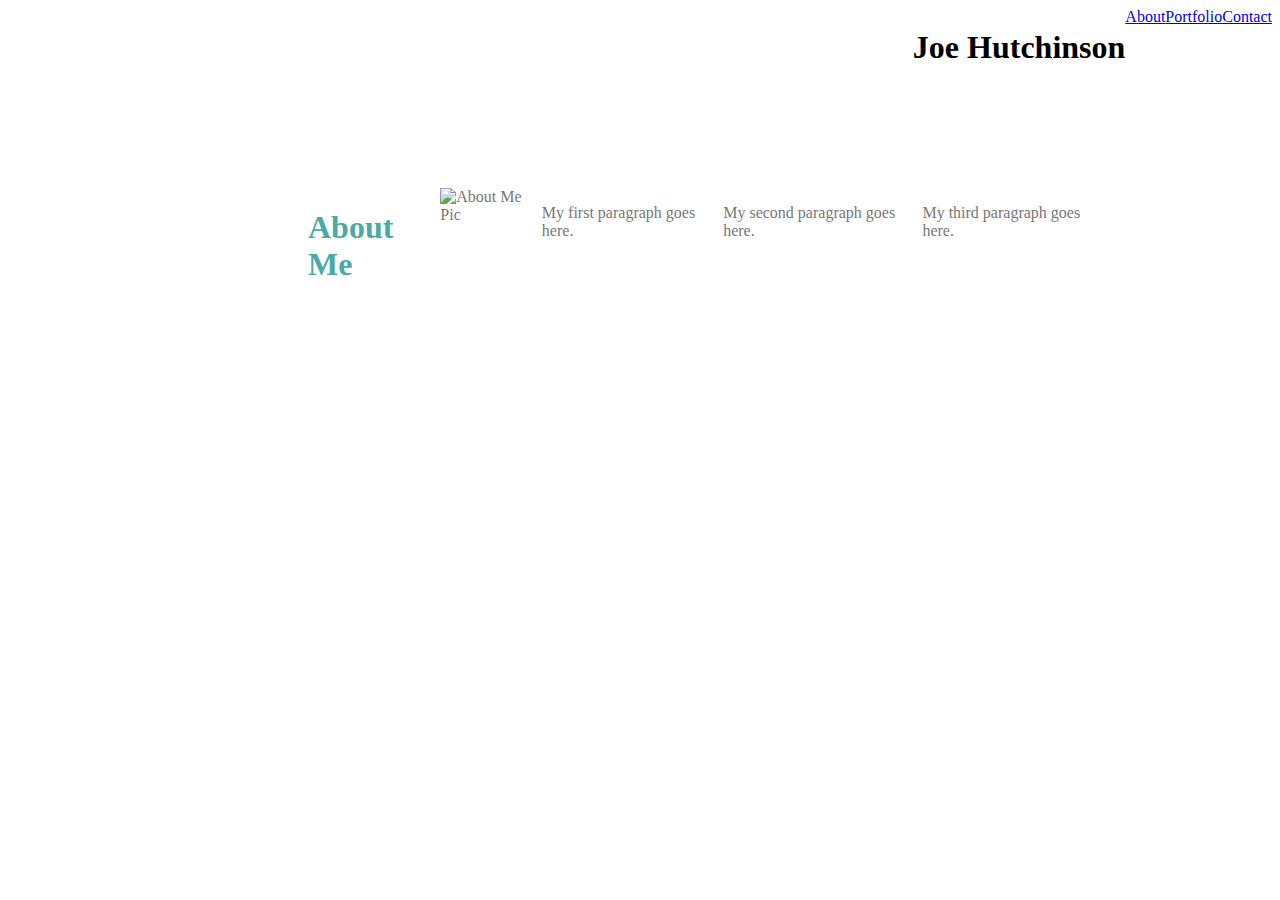
==== index.html @ d0b3944f "Preliminary CSS work" ====
<!DOCTYPE html>
<html lang="en">

<head>
    <meta charset="UTF-8">
    <title>Joe Hutchinson's Main Page</title>
    <link rel="stylesheet" type="text/css" href="Assets/css/style.css">
</head>

<body>

    <div class="topnav">
        <H1>Joe Hutchinson</H1>
        <a href="url" target="_blank">About</a>
        <a href="url" target="_blank">Portfolio</a>
        <a href="url" target="_blank">Contact</a>

    </div>

    <div  id="wrapper">
        <div id="aboutme"><H1>About Me</H1></div>
        
        <img src="assets/images/Me 11-22-2018.jpg" alt="About Me Pic">

        <p>My first paragraph goes here.</p>
        <p>My second paragraph goes here.</p>
        <p>My third paragraph goes here.</p>

    </div>

    <footer>


    </footer>

</body>

</html>
---- Assets/css/style.css ----
body {
    background-image: img src="assets/images/dust_scratches.png";
    background-repeat: no-repeat;
  }


.topnav {
   display: flex;
   justify-content: flex-end;
   background-color: #ffffff;
   width: 100%;
   margin: 0;
   padding: 0;
   border: 5px;
   border-bottom-color: #cccccc;


}

H1 {
 font-family: Georgia, 'Times New Roman', Times, serif
}

#aboutme {
    color: #4aaaa5;
    
}

#wrapper {
    display: flex;
    justify-content: center;
    align-items: flex-start;
    width: 800px;
    height: 300px;
    padding: 0;
    margin-left: 300px;
    margin-top: 100px;
    color: #777777;
    background-color: #ffffff;
   
}
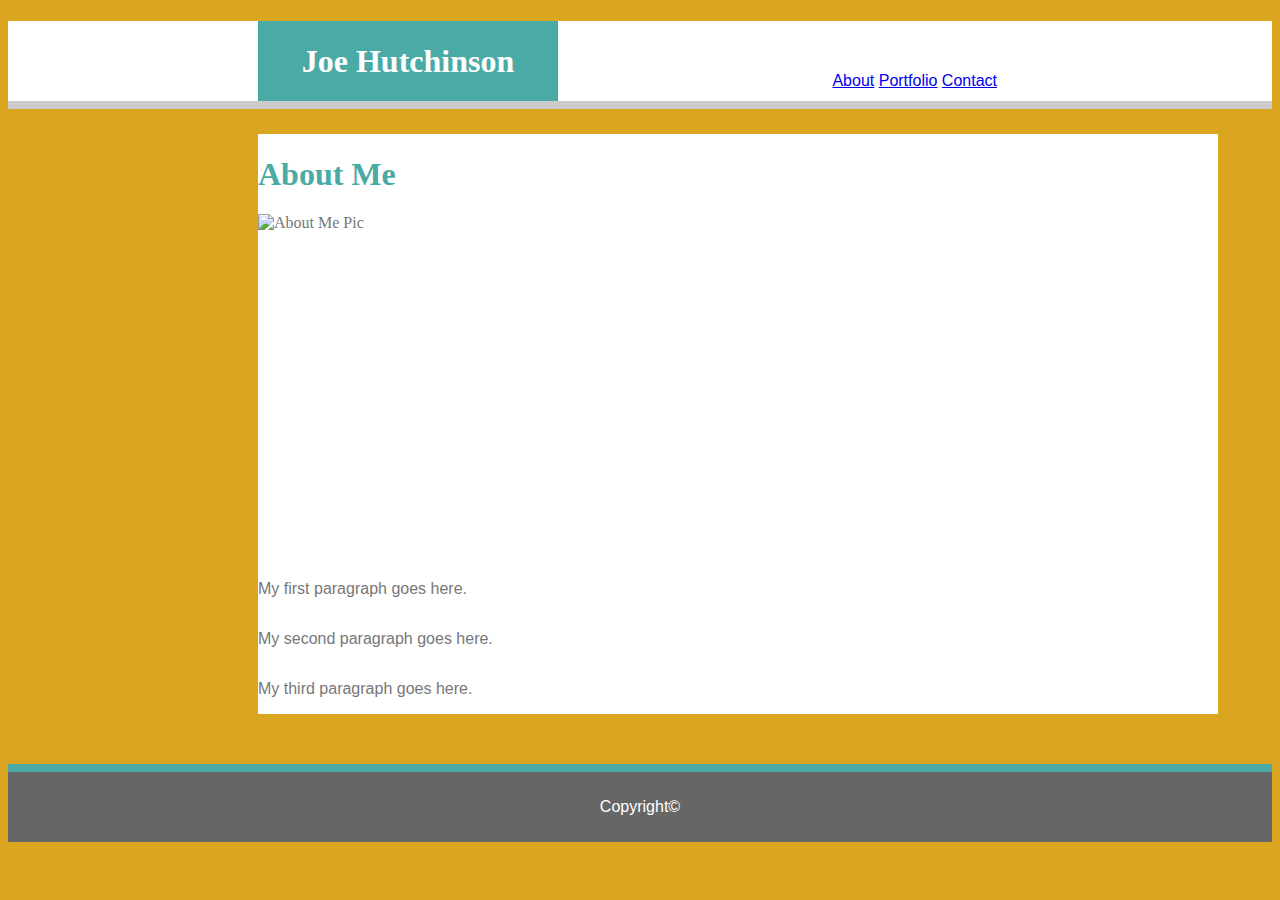
==== commit bea6f28e: "Updates to CSS and HTML files" ====
--- a/index.html
+++ b/index.html
@@ -7,20 +7,25 @@
     <link rel="stylesheet" type="text/css" href="Assets/css/style.css">
 </head>
 
+<header>
+
 <body>
-
+    
     <div class="topnav">
-        <H1>Joe Hutchinson</H1>
-        <a href="url" target="_blank">About</a>
-        <a href="url" target="_blank">Portfolio</a>
-        <a href="url" target="_blank">Contact</a>
-
+        <a href="#" target="_blank"><p>About</a>
+        <a href="#" target="_blank">Portfolio</a>
+        <a href="#" target="_blank">Contact</p></a>
+        
     </div>
-
+    
+    <div class="myname"><H1>Joe Hutchinson</H1></div>
+    
+    </header>
+    
     <div  id="wrapper">
         <div id="aboutme"><H1>About Me</H1></div>
         
-        <img src="assets/images/Me 11-22-2018.jpg" alt="About Me Pic">
+        <img src="assets/images/Me 11-22-2018.jpg" alt="About Me Pic" width=400px height=350px>
 
         <p>My first paragraph goes here.</p>
         <p>My second paragraph goes here.</p>
@@ -28,11 +33,13 @@
 
     </div>
 
-    <footer>
-
-
-    </footer>
+    
 
 </body>
 
+<footer>
+        <p>Copyright©</p>
+        
+</footer>
+
 </html>--- a/Assets/css/style.css
+++ b/Assets/css/style.css
@@ -1,24 +1,46 @@
 body {
-    background-image: img src="assets/images/dust_scratches.png";
+    background: goldenrod;
+    background-image: img src="assets/images/fabric_1.png";
     background-repeat: no-repeat;
   }
 
+p {
+    font-family: Arial, Helvetica, sans-serif;
+}
 
 .topnav {
-   display: flex;
-   justify-content: flex-end;
-   background-color: #ffffff;
-   width: 100%;
-   margin: 0;
-   padding: 0;
-   border: 5px;
-   border-bottom-color: #cccccc;
+   float: right;
+   margin-right: 275px; 
+   margin-top: 35px;
+   font-family: Arial, Helvetica, sans-serif;
+   color: #777777;
 
+}
 
+header {
+    background-color: #ffffff;
+    width: 100%;
+    height: 15%;
+    margin: 0;
+    padding: 0;
+    border-bottom: 8px solid #cccccc;
 }
 
 H1 {
  font-family: Georgia, 'Times New Roman', Times, serif
+}
+
+.myname {
+    width: 300px;
+    height: 80px;
+    margin-left: 250px;
+    padding: 0;
+    text-align-last: center;
+    background-color: #4aaaa5;
+    color: #ffffff;
+    text-align: center;
+    vertical-align: middle;
+    line-height: 80px;
 }
 
 #aboutme {
@@ -28,17 +50,26 @@
 
 #wrapper {
     display: flex;
+    flex: wrap;
+    flex-direction: column;
     justify-content: center;
     align-items: flex-start;
-    width: 800px;
-    height: 300px;
+    width: 960px;
     padding: 0;
-    margin-left: 300px;
-    margin-top: 100px;
+    margin-left: 250px;
+    margin-top: 25px;
+    margin-bottom: 50px;
     color: #777777;
     background-color: #ffffff;
    
 }
 
-
-
+footer {
+    background-color: #666666;
+    padding: 10px;
+    text-align: center;
+    color: white;
+    border-top: 8px solid #4aaaa5;
+    
+    
+}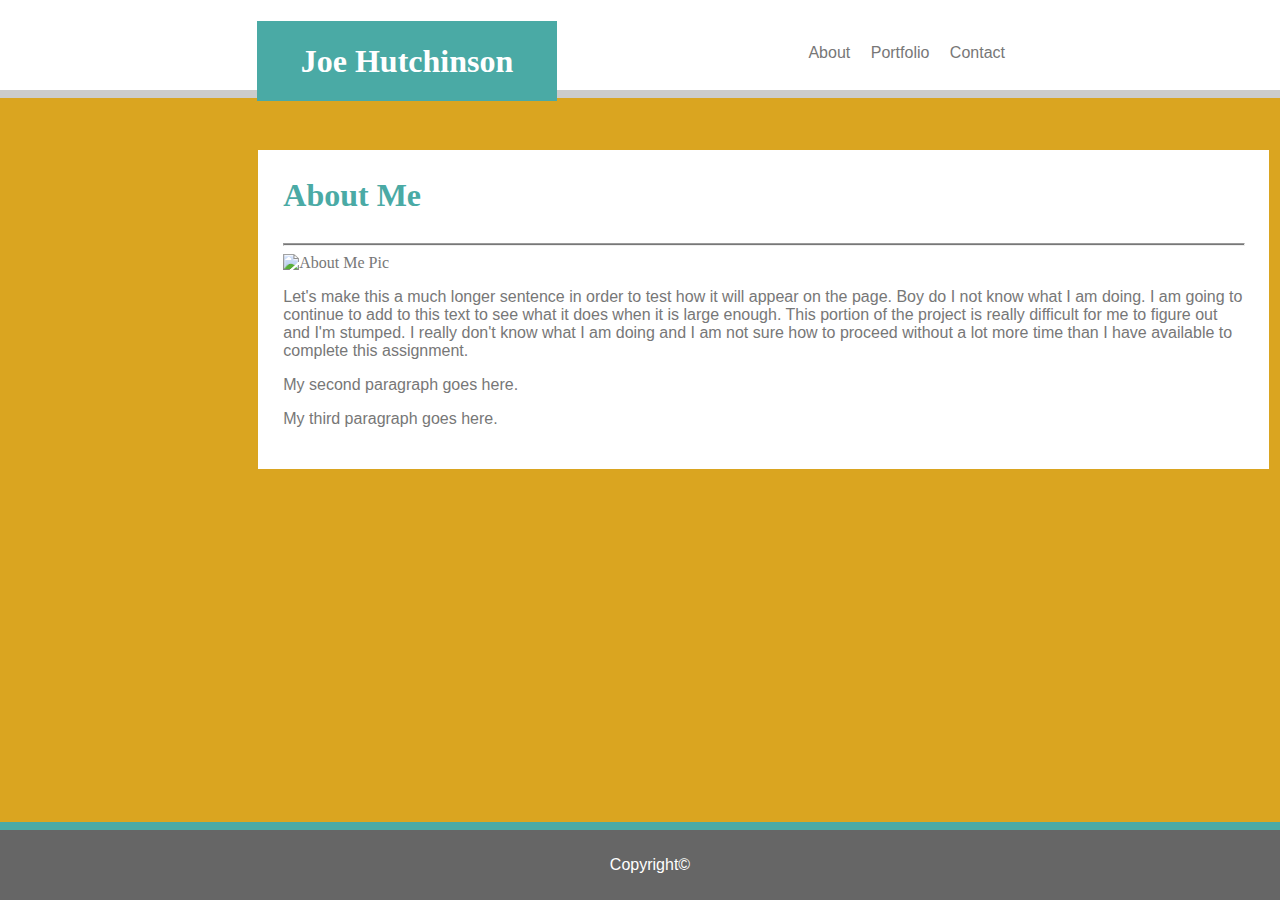
==== commit 47568622: "CSS continued." ====
--- a/index.html
+++ b/index.html
@@ -22,14 +22,16 @@
     
     </header>
     
-    <div  id="wrapper">
+    <div  class="wrapper">
         <div id="aboutme"><H1>About Me</H1></div>
-        
-        <img src="assets/images/Me 11-22-2018.jpg" alt="About Me Pic" width=400px height=350px>
-
-        <p>My first paragraph goes here.</p>
+        <hr>
+        <div class="mypic"><img src="assets/images/Me 11-22-2018.jpg" alt="About Me Pic" width=300px height=250px></div>
+        <div class="textme">
+        <p>Let's make this a much longer sentence in order to test how it will appear on the page.  Boy do I not know what I am doing.  I am going to continue to add to this text to see what it does when it is large enough.  This portion of the project is really difficult for me to figure out and I'm stumped.  I really don't know what I am doing and I am not sure how to proceed without a lot more time than I have available to complete this assignment.</p>
         <p>My second paragraph goes here.</p>
         <p>My third paragraph goes here.</p>
+        </div>
+
 
     </div>
 
--- a/Assets/css/style.css
+++ b/Assets/css/style.css
@@ -1,17 +1,30 @@
 body {
     background: goldenrod;
-    background-image: img src="assets/images/fabric_1.png";
+    background-image: img src "assets/images/fabric_1.png";
     background-repeat: no-repeat;
   }
 
 p {
     font-family: Arial, Helvetica, sans-serif;
+    
+}
+
+a {
+    color: #777777;
+    text-decoration: none;
+    padding-left: 1em;
+}
+
+hr {
+    background-color: #777777;
+    height: 1px;
+    width: 100%;
 }
 
 .topnav {
    float: right;
    margin-right: 275px; 
-   margin-top: 35px;
+   margin-top: 10px;
    font-family: Arial, Helvetica, sans-serif;
    color: #777777;
 
@@ -19,8 +32,11 @@
 
 header {
     background-color: #ffffff;
+    Position: fixed;
+    Top: 0;
+    Left: 0;
     width: 100%;
-    height: 15%;
+    height: 10%;
     margin: 0;
     padding: 0;
     border-bottom: 8px solid #cccccc;
@@ -33,7 +49,7 @@
 .myname {
     width: 300px;
     height: 80px;
-    margin-left: 250px;
+    margin-left: 257px;
     padding: 0;
     text-align-last: center;
     background-color: #4aaaa5;
@@ -45,20 +61,38 @@
 
 #aboutme {
     color: #4aaaa5;
-    
+    position: relative;
+    margin-top: -20px;
 }
 
-#wrapper {
+.mypic {
+    position: relative;
+    float: left;
+    float: top;
+}
+
+.textme {
+
+    position: relative;
+    align-content:left;
+    flex: wrap;
+
+
+}
+
+.wrapper {
+
     display: flex;
     flex: wrap;
     flex-direction: column;
     justify-content: center;
     align-items: flex-start;
+    flex: 1 0 auto;
     width: 960px;
-    padding: 0;
     margin-left: 250px;
-    margin-top: 25px;
-    margin-bottom: 50px;
+    margin-top: 150px;
+    margin-bottom: 25px;
+    padding: 2%;
     color: #777777;
     background-color: #ffffff;
    
@@ -70,6 +104,10 @@
     text-align: center;
     color: white;
     border-top: 8px solid #4aaaa5;
-    
+    position: fixed;
+    width: 100%;
+    bottom: 0;
+    left: 0;
+    position: fixed;
     
 }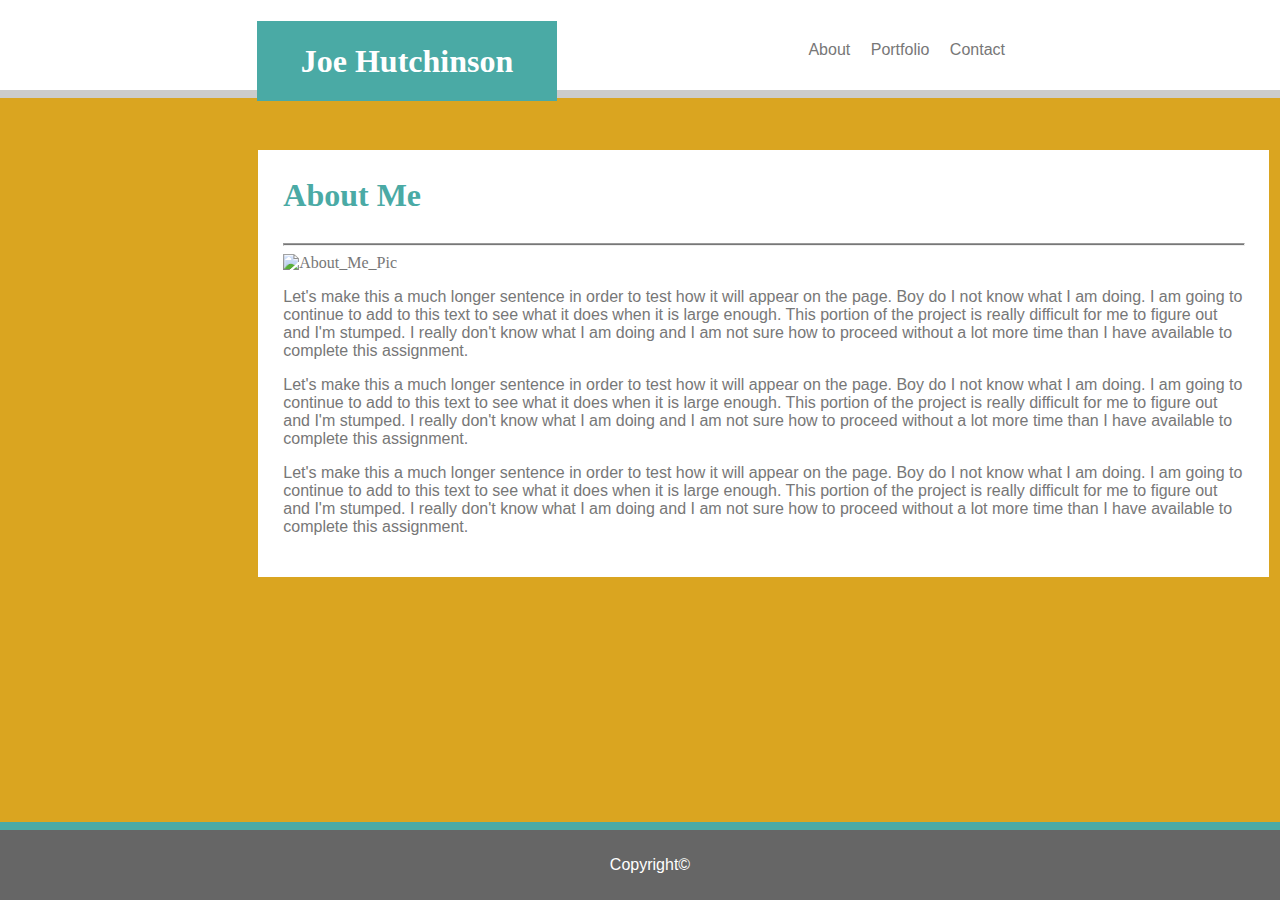
==== commit 0e649414: "HTML cleanup and CSS updates." ====
--- a/index.html
+++ b/index.html
@@ -7,41 +7,39 @@
     <link rel="stylesheet" type="text/css" href="Assets/css/style.css">
 </head>
 
+<body>
+
 <header>
-
-<body>
     
     <div class="topnav">
-        <a href="#" target="_blank"><p>About</a>
+        <p><a href="#" target="_blank">About</a>
         <a href="#" target="_blank">Portfolio</a>
-        <a href="#" target="_blank">Contact</p></a>
+        <a href="#" target="_blank">Contact</a></p>
         
     </div>
     
     <div class="myname"><H1>Joe Hutchinson</H1></div>
     
-    </header>
+</header>
     
     <div  class="wrapper">
         <div id="aboutme"><H1>About Me</H1></div>
         <hr>
-        <div class="mypic"><img src="assets/images/Me 11-22-2018.jpg" alt="About Me Pic" width=300px height=250px></div>
+        <div class="mypic"><img src="assets/images/Me-11-22-2018.jpg" alt="About_Me_Pic" width=300 height=250></div>
         <div class="textme">
         <p>Let's make this a much longer sentence in order to test how it will appear on the page.  Boy do I not know what I am doing.  I am going to continue to add to this text to see what it does when it is large enough.  This portion of the project is really difficult for me to figure out and I'm stumped.  I really don't know what I am doing and I am not sure how to proceed without a lot more time than I have available to complete this assignment.</p>
-        <p>My second paragraph goes here.</p>
-        <p>My third paragraph goes here.</p>
+        <p>Let's make this a much longer sentence in order to test how it will appear on the page.  Boy do I not know what I am doing.  I am going to continue to add to this text to see what it does when it is large enough.  This portion of the project is really difficult for me to figure out and I'm stumped.  I really don't know what I am doing and I am not sure how to proceed without a lot more time than I have available to complete this assignment.</p>
+        <p>Let's make this a much longer sentence in order to test how it will appear on the page.  Boy do I not know what I am doing.  I am going to continue to add to this text to see what it does when it is large enough.  This portion of the project is really difficult for me to figure out and I'm stumped.  I really don't know what I am doing and I am not sure how to proceed without a lot more time than I have available to complete this assignment.</p>
         </div>
 
 
     </div>
 
-    
+
+    <footer>
+        <p>Copyright©</p>    
+    </footer>   
 
 </body>
 
-<footer>
-        <p>Copyright©</p>
-        
-</footer>
-
 </html>--- a/Assets/css/style.css
+++ b/Assets/css/style.css
@@ -1,6 +1,6 @@
 body {
     background: goldenrod;
-    background-image: img src "assets/images/fabric_1.png";
+    background-image: url("assets/images/fabric_1.png");
     background-repeat: no-repeat;
   }
 
@@ -24,7 +24,7 @@
 .topnav {
    float: right;
    margin-right: 275px; 
-   margin-top: 10px;
+   margin-top: 25px;
    font-family: Arial, Helvetica, sans-serif;
    color: #777777;
 
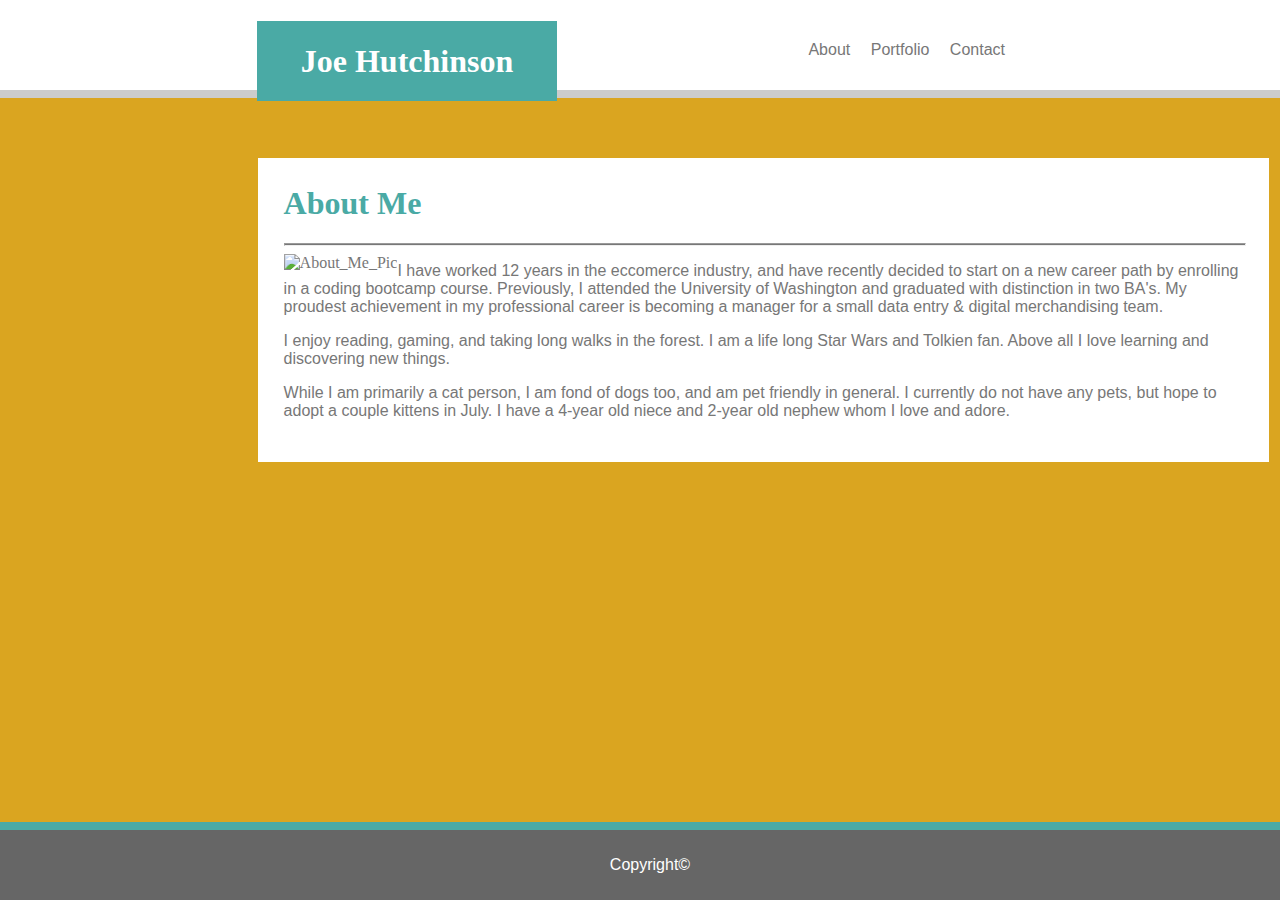
==== commit 5df69f06: "Important updates to About and Contact pages." ====
--- a/index.html
+++ b/index.html
@@ -25,11 +25,11 @@
     <div  class="wrapper">
         <div id="aboutme"><H1>About Me</H1></div>
         <hr>
-        <div class="mypic"><img src="assets/images/Me-11-22-2018.jpg" alt="About_Me_Pic" width=300 height=250></div>
+        <div class="mypic"><img src="assets/images/Me-11-22-2018.jpg" alt="About_Me_Pic" width=275 height=250></div>
         <div class="textme">
-        <p>Let's make this a much longer sentence in order to test how it will appear on the page.  Boy do I not know what I am doing.  I am going to continue to add to this text to see what it does when it is large enough.  This portion of the project is really difficult for me to figure out and I'm stumped.  I really don't know what I am doing and I am not sure how to proceed without a lot more time than I have available to complete this assignment.</p>
-        <p>Let's make this a much longer sentence in order to test how it will appear on the page.  Boy do I not know what I am doing.  I am going to continue to add to this text to see what it does when it is large enough.  This portion of the project is really difficult for me to figure out and I'm stumped.  I really don't know what I am doing and I am not sure how to proceed without a lot more time than I have available to complete this assignment.</p>
-        <p>Let's make this a much longer sentence in order to test how it will appear on the page.  Boy do I not know what I am doing.  I am going to continue to add to this text to see what it does when it is large enough.  This portion of the project is really difficult for me to figure out and I'm stumped.  I really don't know what I am doing and I am not sure how to proceed without a lot more time than I have available to complete this assignment.</p>
+        <p>I have worked 12 years in the eccomerce industry, and have recently decided to start on a new career path by enrolling in a coding bootcamp course.  Previously, I attended the University of Washington and graduated with distinction in two BA's.  My proudest achievement in my professional career is becoming a manager for a small data entry & digital merchandising team.</p>
+        <p>I enjoy reading, gaming, and taking long walks in the forest. I am a life long Star Wars and Tolkien fan.  Above all I love learning and discovering new things.</p>
+        <p>While I am primarily a cat person, I am fond of dogs too, and am pet friendly in general.  I currently do not have any pets, but hope to adopt a couple kittens in July.  I have a 4-year old niece and 2-year old nephew whom I love and adore.</p>
         </div>
 
 
--- a/Assets/css/style.css
+++ b/Assets/css/style.css
@@ -1,6 +1,6 @@
 body {
     background: goldenrod;
-    background-image: url("assets/images/fabric_1.png");
+    background-image: ;
     background-repeat: no-repeat;
   }
 
@@ -28,11 +28,12 @@
    font-family: Arial, Helvetica, sans-serif;
    color: #777777;
 
+
 }
 
 header {
     background-color: #ffffff;
-    Position: fixed;
+    Position: absolute;
     Top: 0;
     Left: 0;
     width: 100%;
@@ -57,6 +58,7 @@
     text-align: center;
     vertical-align: middle;
     line-height: 80px;
+    
 }
 
 #aboutme {
@@ -82,12 +84,7 @@
 
 .wrapper {
 
-    display: flex;
-    flex: wrap;
-    flex-direction: column;
-    justify-content: center;
-    align-items: flex-start;
-    flex: 1 0 auto;
+    
     width: 960px;
     margin-left: 250px;
     margin-top: 150px;
@@ -95,6 +92,7 @@
     padding: 2%;
     color: #777777;
     background-color: #ffffff;
+    position: absolute;
    
 }
 
@@ -108,6 +106,43 @@
     width: 100%;
     bottom: 0;
     left: 0;
-    position: fixed;
     
+    
+}
+
+/* unique to contact.html page */
+
+.form {
+    background-color: #ffffff;
+    float: right;
+    position: absolute;
+    padding: 20px;
+    width: 960px;
+    margin-left: 250px;
+    margin-top: 150px;
+    margin-bottom: 25px;
+    color: #777777;
+
+}
+
+
+#contact{ 
+    color: #4aaaa5
+}
+
+#fillbox {
+    width:960px;
+}
+
+#messagebox{
+    width:960px;
+    height: 200px;
+}
+
+#submitbutton {
+    background-color: #4aaaa5;
+    color: #ffffff;
+    font-family: Arial, Helvetica, sans-serif;
+    width: 100px;
+    height: 30px;
 }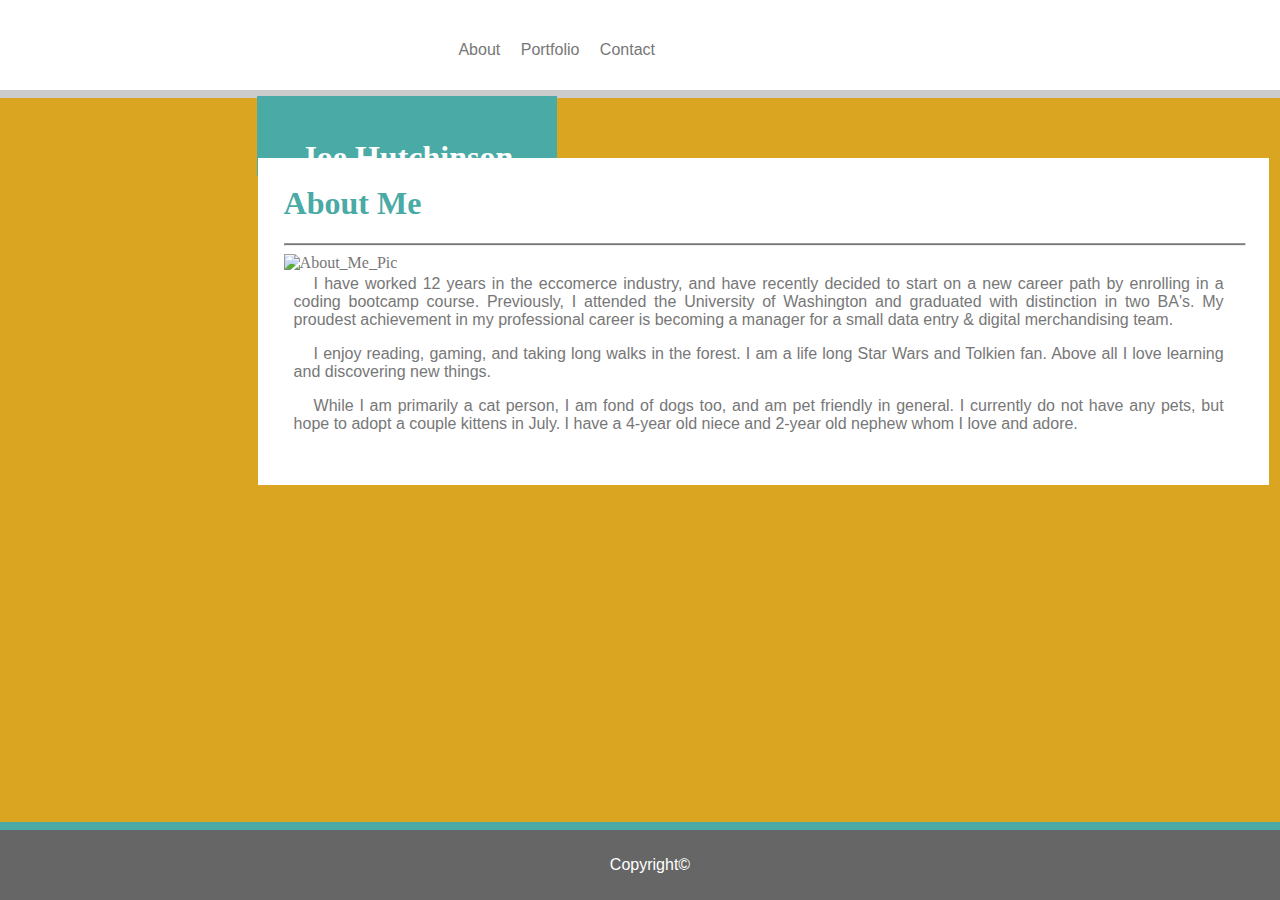
==== commit b66d1ffe: "Multiple updates to HTML and CSS files for Portfolio page." ====
--- a/index.html
+++ b/index.html
@@ -9,7 +9,7 @@
 
 <body>
 
-<header>
+<div class="header">
     
     <div class="topnav">
         <p><a href="#" target="_blank">About</a>
@@ -20,7 +20,7 @@
     
     <div class="myname"><H1>Joe Hutchinson</H1></div>
     
-</header>
+</div>
     
     <div  class="wrapper">
         <div id="aboutme"><H1>About Me</H1></div>
--- a/Assets/css/style.css
+++ b/Assets/css/style.css
@@ -23,7 +23,7 @@
 
 .topnav {
    float: right;
-   margin-right: 275px; 
+   margin-right: 625px; 
    margin-top: 25px;
    font-family: Arial, Helvetica, sans-serif;
    color: #777777;
@@ -31,9 +31,9 @@
 
 }
 
-header {
+.header {
     background-color: #ffffff;
-    Position: absolute;
+    Position: fixed;
     Top: 0;
     Left: 0;
     width: 100%;
@@ -51,13 +51,17 @@
     width: 300px;
     height: 80px;
     margin-left: 257px;
-    padding: 0;
+    margin-top: 21px;
+    padding: 0px;
     text-align-last: center;
     background-color: #4aaaa5;
     color: #ffffff;
     text-align: center;
     vertical-align: middle;
     line-height: 80px;
+    position:relative;
+    float: top;
+    float: left;
     
 }
 
@@ -71,14 +75,19 @@
     position: relative;
     float: left;
     float: top;
+    
 }
 
 .textme {
 
     position: relative;
     align-content:left;
-    flex: wrap;
-
+    width: 930px;
+    padding: 5px;
+    margin: 5px;
+    text-indent: 20px;
+    text-align: justify;
+    text-justify: inter-word;
 
 }
 
@@ -145,4 +154,32 @@
     font-family: Arial, Helvetica, sans-serif;
     width: 100px;
     height: 30px;
+}
+
+/* unique to portfolio.html page */
+
+.portbox{
+    display: flex;
+    flex-direction: column;
+    flex: wrap;
+    justify-content: space-evenly;
+    width: 960px;
+    margin-left: 250px;
+    margin-top: 125px;
+    margin-bottom: 25px;
+    padding: 15px;
+    background-color: #ffffff;
+    position: relative;
+
+}
+
+#portheader{ 
+    color: #4aaaa5
+}
+
+.kittens{
+    position: absolute;
+    margin-bottom: 150px;
+    
+
 }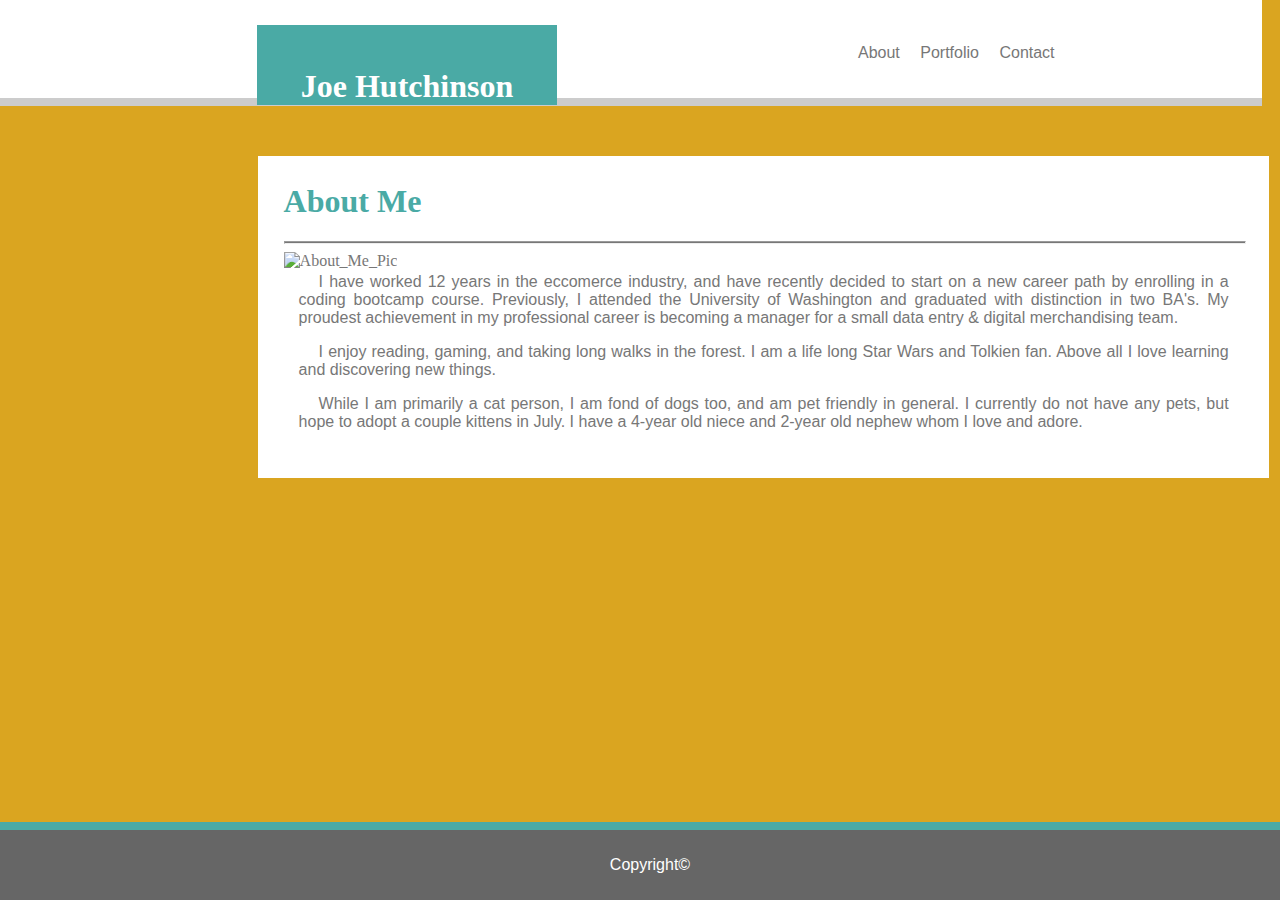
==== commit d68ede98: "More revisions" ====
--- a/index.html
+++ b/index.html
@@ -13,8 +13,8 @@
     
     <div class="topnav">
         <p><a href="#" target="_blank">About</a>
-        <a href="#" target="_blank">Portfolio</a>
-        <a href="#" target="_blank">Contact</a></p>
+        <a href="https://joelearns2code.github.io/Basic-Portfolio/portfolio" target="_blank">Portfolio</a>
+        <a href="https://joelearns2code.github.io/Basic-Portfolio/contact" target="_blank">Contact</a></p>
         
     </div>
     
--- a/Assets/css/style.css
+++ b/Assets/css/style.css
@@ -1,6 +1,6 @@
 body {
     background: goldenrod;
-    background-image: ;
+    background-image: "#";
     background-repeat: no-repeat;
   }
 
@@ -21,50 +21,62 @@
     width: 100%;
 }
 
-.topnav {
-   float: right;
-   margin-right: 625px; 
-   margin-top: 25px;
-   font-family: Arial, Helvetica, sans-serif;
-   color: #777777;
-
-
-}
 
 .header {
     background-color: #ffffff;
-    Position: fixed;
+    Position: relative;
     Top: 0;
     Left: 0;
+    Right: 0;
     width: 100%;
-    height: 10%;
-    margin: 0;
+    height: 100px;
+    margin-left: -10px;
+    margin-right: -60px;
+    margin-top: -10px;
     padding: 0;
     border-bottom: 8px solid #cccccc;
-}
-
-H1 {
- font-family: Georgia, 'Times New Roman', Times, serif
 }
 
 .myname {
     width: 300px;
     height: 80px;
-    margin-left: 257px;
-    margin-top: 21px;
+    margin-left: 259px;
+    margin-top: 27px;
     padding: 0px;
     text-align-last: center;
     background-color: #4aaaa5;
     color: #ffffff;
     text-align: center;
-    vertical-align: middle;
     line-height: 80px;
-    position:relative;
+    position:absolute;
     float: top;
     float: left;
     
 }
 
+
+.topnav {
+   float: right;
+   float: top;
+   width: 420px;
+   height: 50px;
+   padding: 0px;
+   top: 0;
+   right: 0;
+   margin-top: 30px;
+   font-family: Arial, Helvetica, sans-serif;
+   color: #777777;
+   position: absolute;
+
+}
+
+
+H1 {
+ font-family: Georgia, 'Times New Roman', Times, serif
+}
+
+
+
 #aboutme {
     color: #4aaaa5;
     position: relative;
@@ -75,6 +87,7 @@
     position: relative;
     float: left;
     float: top;
+    padding-right: 10px;
     
 }
 
@@ -88,6 +101,8 @@
     text-indent: 20px;
     text-align: justify;
     text-justify: inter-word;
+    margin: 0 auto;
+    
 
 }
 
@@ -96,7 +111,7 @@
     
     width: 960px;
     margin-left: 250px;
-    margin-top: 150px;
+    margin-top: 50px;
     margin-bottom: 25px;
     padding: 2%;
     color: #777777;
@@ -128,7 +143,7 @@
     padding: 20px;
     width: 960px;
     margin-left: 250px;
-    margin-top: 150px;
+    margin-top: 30px;
     margin-bottom: 25px;
     color: #777777;
 
@@ -142,6 +157,11 @@
 #fillbox {
     width:960px;
 }
+
+#fillbox2 {
+    width:960px;
+}
+
 
 #messagebox{
     width:960px;
@@ -165,7 +185,7 @@
     justify-content: space-evenly;
     width: 960px;
     margin-left: 250px;
-    margin-top: 125px;
+    margin-top: 20px;
     margin-bottom: 25px;
     padding: 15px;
     background-color: #ffffff;
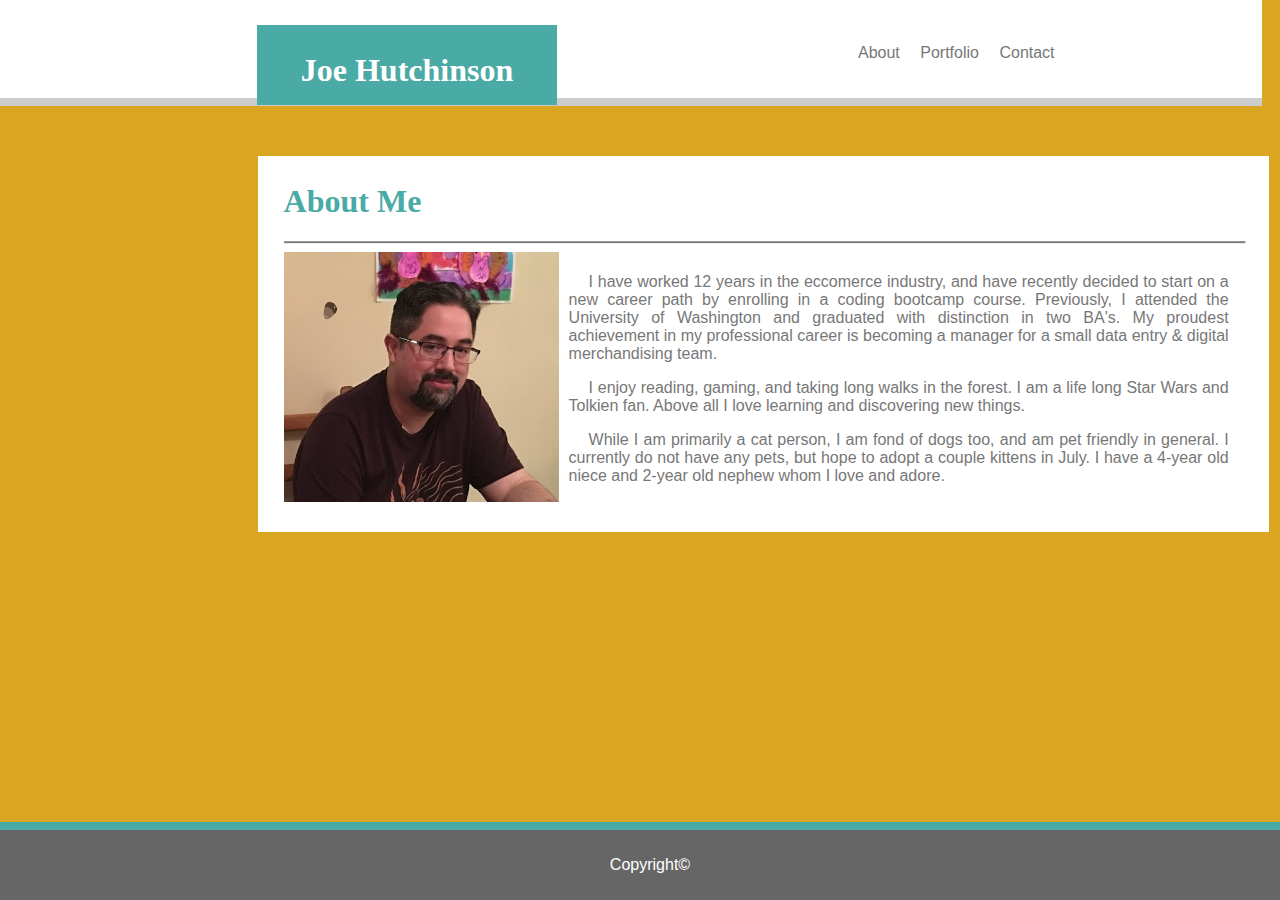
==== commit 0ecd9891: "Updates to html & css" ====
--- a/index.html
+++ b/index.html
@@ -25,7 +25,7 @@
     <div  class="wrapper">
         <div id="aboutme"><H1>About Me</H1></div>
         <hr>
-        <div class="mypic"><img src="assets/images/Me-11-22-2018.jpg" alt="About_Me_Pic" width=275 height=250></div>
+        <div class="mypic"><img src="Assets/images/Me-11-22-2018.jpg" alt="About_Me_Pic" width=275 height=250></div>
         <div class="textme">
         <p>I have worked 12 years in the eccomerce industry, and have recently decided to start on a new career path by enrolling in a coding bootcamp course.  Previously, I attended the University of Washington and graduated with distinction in two BA's.  My proudest achievement in my professional career is becoming a manager for a small data entry & digital merchandising team.</p>
         <p>I enjoy reading, gaming, and taking long walks in the forest. I am a life long Star Wars and Tolkien fan.  Above all I love learning and discovering new things.</p>
--- a/Assets/css/style.css
+++ b/Assets/css/style.css
@@ -1,6 +1,6 @@
 body {
     background: goldenrod;
-    background-image: "#";
+    background-image: url("https://github.com/JoeLearns2Code/Basic-Portfolio/blob/master/Assets/images/fabric_1.png");
     background-repeat: no-repeat;
   }
 
@@ -51,6 +51,7 @@
     position:absolute;
     float: top;
     float: left;
+    line-height: 1.5;
     
 }
 
@@ -197,9 +198,8 @@
     color: #4aaaa5
 }
 
-.kittens{
-    position: absolute;
-    margin-bottom: 150px;
-    
+
+.portimage {
+    display: flex;
 
 }